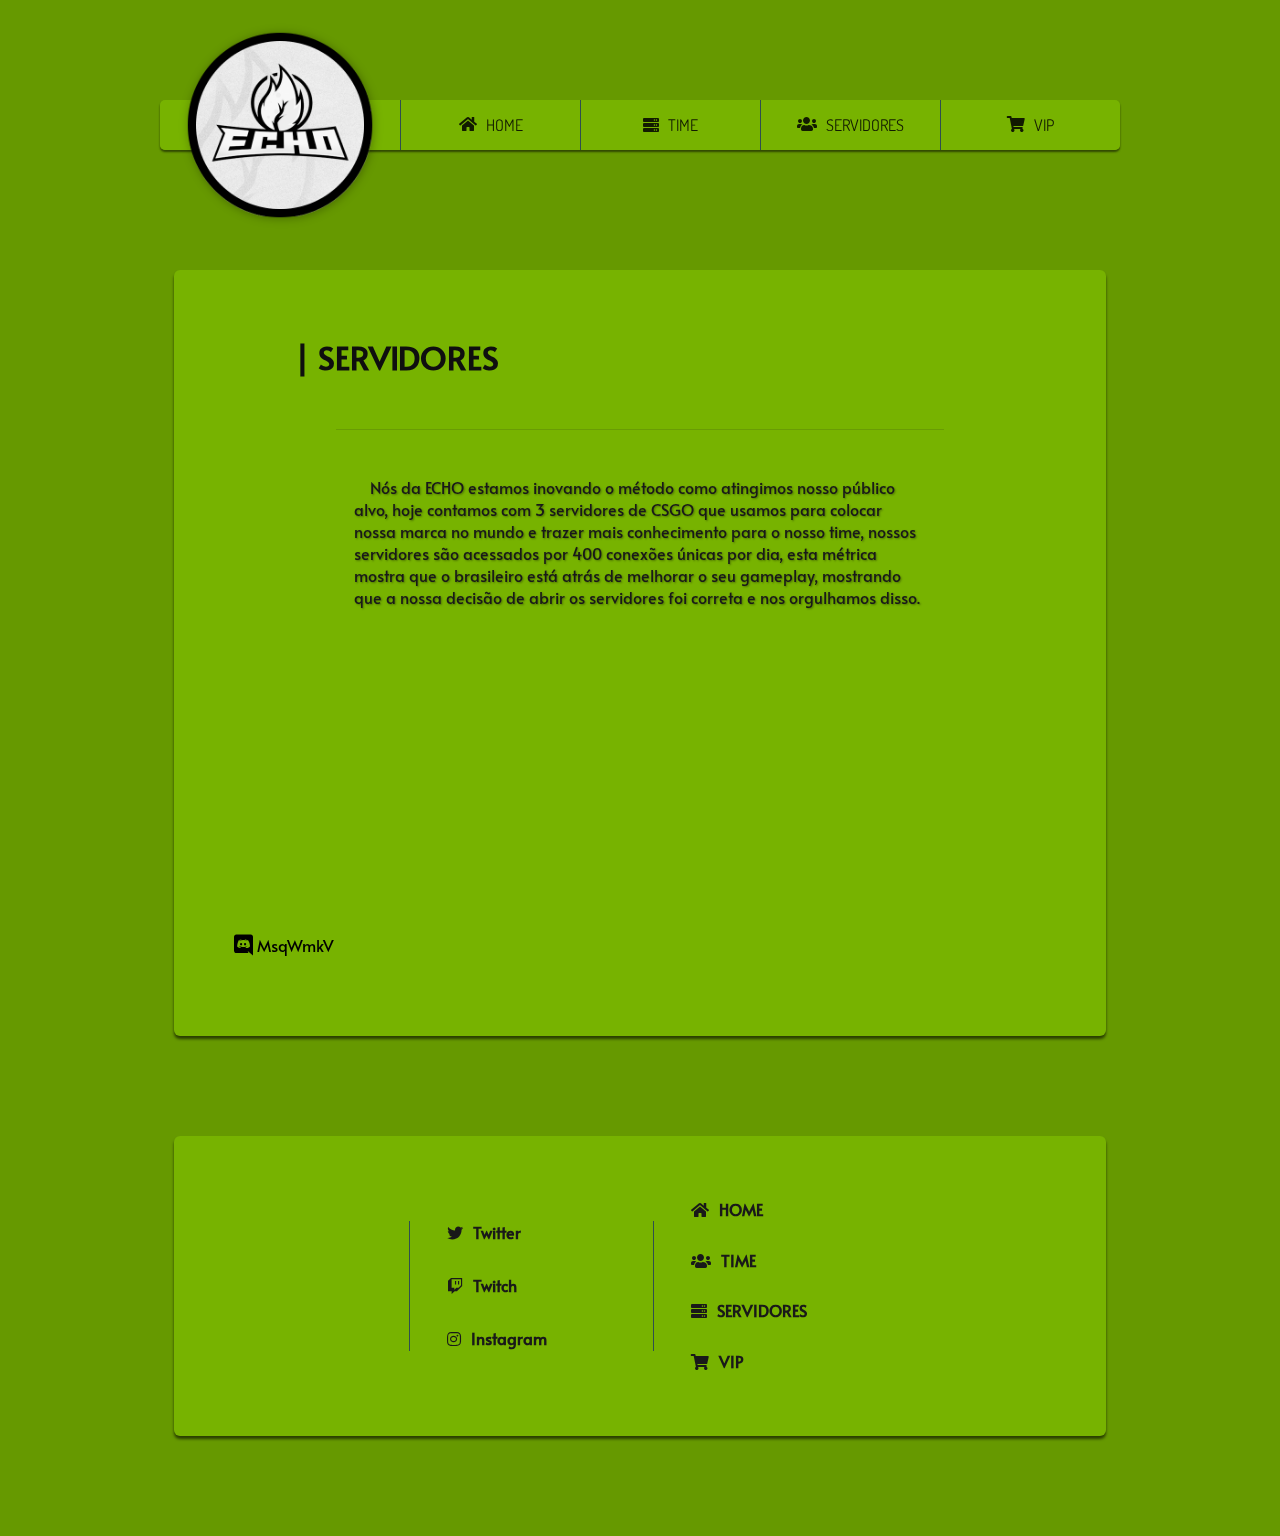
==== servidores.html @ ba77346d "fix: Título páginas" ====
<!DOCTYPE html>
<html lang="pt-br">
<head>

	<title>ECHO eSports - SERVIDORES</title>
	<meta charset="utf-8">
	<link href="css/all.css" rel="stylesheet">
	<link href="css/fontawesome.css" rel="stylesheet">
	<link href="css/brands.css" rel="stylesheet">
	<link href="css/solid.css" rel="stylesheet">
	<link rel="preconnect" href="https://fonts.gstatic.com">
	<link href="https://fonts.googleapis.com/css2?family=Alata&family=Dosis:wght@700&family=Iceland&family=Jockey+One&family=MuseoModerno:wght@300;400&display=swap" rel="stylesheet">
	<link rel="stylesheet" href="css/estilo.css">
	<link rel="icon" href="imagens/favicon64.png" sizes="64x64">
	<script src="js/jquery-3.6.0.min.js"></script>
	<script src="js/temaecho.js"></script>

</head>
<body>
	<div class="container">
		<div class="row menutop">
			<div class="col-3 menu m-cornerleft">
					<img src="LogoBD.png" width="190px" style="margin-top: -95px;margin-left: 50%;overflow: visible;transform: translate(-50%,25px);" class="shadowed">
			</div>
			<div class="col-9 menu m-cornerright">
				<div class="alinhamento col-12" style="float: none;height: 100%;display: inline-block;">
					<table class="col-12 alinhamento altura100pc" style="display: grid;">
						<tr class="col-12 altura50px alinhamento">
							<td class="divisor_menu col-3 glow altura50px alinhamento">
								<a href="#" class="link-menu"><span class="span_menu"><i class="fas fa-home" style="transform: translateY(-1px);"></i>   HOME</span></a>
							</td>
							<td class="divisor_menu col-3 glow altura50px alinhamento">
								<a href="#" class="link-menu"><span class="span_menu"><i class="fas fa-server" style="transform: translateY(-0.5px);"></i>   TIME</span></a>
							</td>
							<td class="divisor_menu col-3 glow altura50px alinhamento">
								<a href="#" class="link-menu"><span class="span_menu"><i class="fas fa-users" style="transform: translateY(-1px)"></i>   SERVIDORES</span></a>
							</td>
							<td class="divisor_menu col-3 glow2 altura50px alinhamento" id="ultimo-botao-menu">
								<a href="#" class="link-menu"><span class="span_menu"><i class="fas fa-shopping-cart" style="transform: translateY(-1px)"></i>   VIP</span></a>
							</td>
						</tr>
					</table>
				</div>
			</div>
		</div>

		<!-- 🔽CORPO🔽 -->

		<div class="row content">
			<div class="conteudo-corpo">

				<div class="titulo"><h1><img src="imagens/logobackground.svg" alt="" draggable="false" (dragstart)="false;">&nbsp;|&nbsp;SERVIDORES</h1></div>



				<p>Nós da ECHO estamos inovando o método como atingimos nosso público alvo, hoje contamos com 3 servidores de CSGO que usamos para colocar nossa marca no mundo e trazer mais conhecimento para o nosso time, nossos servidores são acessados por 400 conexões únicas por dia, esta métrica mostra que o brasileiro está atrás de melhorar o seu gameplay, mostrando que a nossa decisão de abrir os servidores foi correta e nos orgulhamos disso.</p>

				<div class="divisor-apr-lista"></div>

				<!-- 🔽 INICIO LISTA DE SERVIDORES 🔽 -->

				<div class="lista-servers">
					<script
						type="application/javascript">window.addEventListener('message', function (e) { if (e.data.uid && e.data.type === 'sizeUpdate') { var i = document.querySelector('iframe[name="' + e.data.uid + '"]'); i.style.width = e.data.payload.width; i.style.height = e.data.payload.height; } });</script>
					<iframe class="iframe-serv"
						src="https://cdn.battlemetrics.com/b/standardVertical/7683002.html?foreground=%23144949&linkColor=%2313462c&lines=%031e11&background=%23669900&chart=players%3A24H&chartColor=%23144949&showPlayers=&maxPlayersHeight=400"
						frameborder=0 style="border:0" name="zfmca"></iframe>

					<script
						type="application/javascript">window.addEventListener('message', function (e) { if (e.data.uid && e.data.type === 'sizeUpdate') { var i = document.querySelector('iframe[name="' + e.data.uid + '"]'); i.style.width = e.data.payload.width; i.style.height = e.data.payload.height; } });</script>
					<iframe class="iframe-serv"
						src="https://cdn.battlemetrics.com/b/standardVertical/10586586.html?foreground=%23144949&linkColor=%2313462c&lines=%031e11&background=%23669900&chart=players%3A24H&chartColor=%23144949&showPlayers=&maxPlayersHeight=400"
						frameborder=0 style="border:0" name="spbfr"></iframe>

					<script
						type="application/javascript">window.addEventListener('message', function (e) { if (e.data.uid && e.data.type === 'sizeUpdate') { var i = document.querySelector('iframe[name="' + e.data.uid + '"]'); i.style.width = e.data.payload.width; i.style.height = e.data.payload.height; } });</script>
					<iframe class="iframe-serv"
						src="https://cdn.battlemetrics.com/b/standardVertical/9498267.html?foreground=%23144949&linkColor=%2313462c&lines=%031e11&background=%23669900&chart=players%3A24H&chartColor=%23144949&showPlayers=&maxPlayersHeight=400"
						frameborder=0 style="border:0" name="vivbc"></iframe>
				</div>
				<div class="discord-server"><i class="fab fa-discord fa-lg"></i>
					<span class="discord-span">MsqWmkV</span>
				</div>

			</div>
		</div>

		<div class="push"></div>

	</div>
	<!-- 🔽 FOOTER START 🔽 -->

	<footer class="foot_footer">

		<div class="foot_div">			<!-- 🔽 FOOTER CONTENT BOX 🔽 -->

			<div class="conteudo_ft" style="width: 220px;"><img src="imagens/logobackground.svg" alt="" class="imagem_footer"></div>

			<div class="divider_ft" id="divider1"></div>

			<div class="conteudo_ft">
				<ul style="height: 65%;">
					<li><a class="twitter" href="#"><i class="fab fa-twitter"></i>Twitter</a></li>
					<li><a class="twitch" href="#"><i class="fab fa-twitch"></i>Twitch</a></li>
					<li><a class="instagram" href="#"><i class="fab fa-instagram"></i>Instagram</a></li>
				</ul>
			</div>

			<div class="divider_ft" id="divider2"></div>

			<div class="conteudo_ft">
				<ul id="hover-footer-color" style="height: 80%;">
					<li><a href="#"><i class="fas fa-home"></i>HOME</a></li>
					<li><a href="#"><i class="fas fa-users"></i>TIME</a></li>
					<li><a href="#"><i class="fas fa-server"></i>SERVIDORES</a></li>
					<li><a href="#"><i class="fas fa-shopping-cart"></i>VIP</a></li>
				</ul>
			</div>

			<div id="ecodiagnosticadiv"> <!-- PATROCINIO -->
				<a href="https://ecodiagnostica.com.br/" target="_blank"><img src="imagens/logoeco.png" alt="" id="ecodiagnostica" class="imagem_footer"></a>
			</div>
		</div>
	</footer>
	<!-- 🔽 FOOTER END 🔽 -->

</body>
</html>
---- css/brands.css ----
/*!
 * Font Awesome Free 5.15.2 by @fontawesome - https://fontawesome.com
 * License - https://fontawesome.com/license/free (Icons: CC BY 4.0, Fonts: SIL OFL 1.1, Code: MIT License)
 */
@font-face {
  font-family: 'Font Awesome 5 Brands';
  font-style: normal;
  font-weight: 400;
  font-display: block;
  src: url("../webfonts/fa-brands-400.eot");
  src: url("../webfonts/fa-brands-400.eot?#iefix") format("embedded-opentype"), url("../webfonts/fa-brands-400.woff2") format("woff2"), url("../webfonts/fa-brands-400.woff") format("woff"), url("../webfonts/fa-brands-400.ttf") format("truetype"), url("../webfonts/fa-brands-400.svg#fontawesome") format("svg"); }

.fab {
  font-family: 'Font Awesome 5 Brands';
  font-weight: 400; }
---- css/solid.css ----
/*!
 * Font Awesome Free 5.15.2 by @fontawesome - https://fontawesome.com
 * License - https://fontawesome.com/license/free (Icons: CC BY 4.0, Fonts: SIL OFL 1.1, Code: MIT License)
 */
@font-face {
  font-family: 'Font Awesome 5 Free';
  font-style: normal;
  font-weight: 900;
  font-display: block;
  src: url("../webfonts/fa-solid-900.eot");
  src: url("../webfonts/fa-solid-900.eot?#iefix") format("embedded-opentype"), url("../webfonts/fa-solid-900.woff2") format("woff2"), url("../webfonts/fa-solid-900.woff") format("woff"), url("../webfonts/fa-solid-900.ttf") format("truetype"), url("../webfonts/fa-solid-900.svg#fontawesome") format("svg"); }

.fa,
.fas {
  font-family: 'Font Awesome 5 Free';
  font-weight: 900; }
---- css/estilo.css ----
/* *️⃣ ESTLILIZAÇÃO RESET GERAL *️⃣ */
body{
	background-color:#669900;
}
html, body{
	scrollbar-color: rgba(126, 252, 0, 0.22) rgba(47, 79, 79, 0.15);
	scrollbar-width: thin;
	height: 95%;
	margin: 0;
}
div{
	padding: 0px;
	margin: 0px;
}
* {
  box-sizing: border-box;
}
.row::after {
	content: "";
	clear: both;
	display: table;
  }
a{
	text-decoration: none;
	color: #294444;
}
/*//////////////////////////*/


/* *️⃣ ESTILIZAÇÃO SCROLLBAR PARA CHROME(BLINK) *️⃣ */
 /* width */
 ::-webkit-scrollbar {
	position: fixed;
	scroll-behavior: smooth;
	width: 12px;
}
/* Track */
::-webkit-scrollbar-track {
	border-radius: 9999px;
}
::-webkit-scrollbar-track:hover {
	border-radius: 9999px;
	background-color: darkslategrey;
}
/* Handle */
::-webkit-scrollbar-thumb {
	background-color: rgba(126, 252, 0, 0.22);
	border: 1px solid rgba(0,0,0,0.1);
	border-radius: 9999px;
}
::-webkit-scrollbar-thumb:hover{
	background-color: rgba(126, 252, 0, 0.40);
}
/*//////////////////////////*/


/* *️⃣ ESTLILIZAÇÃO QUANDO SELECIONAR TEXTO, ETC *️⃣ */
*::selection{
	color: yellowgreen;
	background-color: rgba(47, 79, 79, 1);
}
/*//////////////////////////*/


a, a:active, a:focus, a:visited{ outline: none;}
/* font-family: 'Alata', sans-serif;
font-family: 'Dosis', sans-serif;
font-family: 'Iceland', cursive;
font-family: 'Jockey One', sans-serif;
font-family: 'MuseoModerno', cursive; */

.shadowed {
	/*width: 180px;*/
	-webkit-filter: drop-shadow(1px 1px 5px rgba(0,0,0,0.3));
	filter: drop-shadow(1px 1px 5px rgba(0,0,0,0.3));
}
.container{
	margin-left: 12.5%;
	margin-right: 12.5%;
	min-height: 100%;
	margin-bottom: -400px;
}
.col-0 {width: 0%;}
.col-1 {width: 8.33%;}
.col-2 {width: 16.66%;}
.col-3 {width: 25%;}
.col-4 {width: 33.33%;}
.col-5 {width: 41.66%;}
.col-6 {width: 50%;}
.col-7 {width: 58.33%;}
.col-8 {width: 66.66%;}
.col-9 {width: 75%;}
.col-10 {width: 83.33%;}
.col-11 {width: 91.66%;}
.col-12 {width: 100%;}

[class*="col-"] {
  float: left;
  /* padding: 0px; */
  /*border: 1px solid red;*/
}
.menutop{
	margin-top: 100px;
	/* top:100px; */
	position:relative;
	margin-bottom: 120px;
}
.shadowmenu{
	box-shadow: 0px 2px 3px rgba(0,0,0,0.3);
}
.m-cornerleft{
	border-top-left-radius: 5px;
	border-bottom-left-radius: 5px;
}
.m-cornerright{
	border-top-right-radius: 5px;
	border-bottom-right-radius: 5px;
}
.menu{
	background-color: #77b300;
	height: 50px;
	top: 100px;
	font-family: 'Dosis', sans-serif;
}
.menu:after{
  content: "";
  position: absolute;
  top: 0;
  right: 0;
  bottom: 0;
  left: 0;
  height: 50px;
  box-shadow: 0px 2px 2px rgba(0,0,0,0.3);
  z-index: -2;
  border-radius: 5px;
  }
.divisor_menu{
	border-left: 1px solid darkslategray;
	position: relative;
}
td.glow{
	transition: all 25ms linear;
	position: relative;
	z-index: 2;
	color: rgba(0, 0, 0, 0.85);
}
td.glow:hover{
	text-shadow: 1px 1px 2px rgba(0,0,0,0.35);
	color: rgba(47, 79, 79, 1);
}
td.glow:after{
	content: "";
	top: 0;
	bottom: 0;
	left: 0;
	right: 0;
	transition: all 50ms ease-in-out;
	border-bottom: 30px solid transparent;
	position: absolute;
	z-index: -1;
	/* box-shadow: 0px 50px 0px 0px transparent inset; */
}
td.glow:hover:after{
	border-bottom: 44px solid #EBF2FA;
	/* box-shadow: 0px 7px 0px 0px #89c400 inset; */
}
td.glow2{
	transition: all 25ms linear;
	position: relative;
	z-index: 2;
	color: rgba(0, 0, 0, 0.85);
}
td.glow2:hover{
	/* color: rgb(50, 50, 50); */
	text-shadow: 1px 1px 2px rgba(0,0,0,0.35);
	color: rgba(47, 79, 79, 1);
}
td.glow2:hover:after{
	/* background-color: ghostwhite; */
	/* border-bottom: 42px solidr gb(137, 196, 0); */
	border-bottom: 44px solid #EBF2FA;
	border-radius: 0px 5px 5px 0px;
}
td.glow2:after{
	position: absolute;
	z-index: -1;
	content: "";
	top: 0;
	bottom: 0;
	left: 0;
	right: 0;
	background-color: transparent;
	border-bottom: 30px solid transparent;
	border-radius: 0px 5px 5px 0px;
	transition: all 50ms ease-in-out;
}
.altura50px{
	height: 50px;
}
.altura100pc{
	height: 100%;
}
.alinhamento{
	text-align: center;
	vertical-align: middle;
	align-content: stretch;
	align-items: stretch;
}
.span_menu{
	position: relative;
	transform:translateY(50%);
	display: inline-table;
	white-space: pre-wrap;
	color: inherit;
}
/* .span_menu:hover{
	color:whitesmoke;

} */

.link-menu{
	display: block;
	text-decoration: none;
	top: 0;
	left: 0;
	margin: auto;
	height: 100%;
	color: inherit;
}

.content{
	position: relative;
	width: 97%;
	background-color: #77b300;
	/* top: 210px; */
	margin: auto;
	margin-bottom: 100px;
	border-radius: 6px;
	box-shadow: 0px 3px 3px rgba(0,0,0,0.6);
	-moz-user-select: all;
	-khtml-user-select: all;
	-webkit-user-select: all;
	-ms-user-select: all;
	user-select: all;
}
.content:before{
	z-index: 0;
	content: "";
	top: 0;
	bottom: 0;
	left: 0;
	right: 0;
	/* padding-right: 40%; */
	/* margin-top: -25%; */
	/* width: 100%; */
	/* height: 100%; */
	position: absolute;
	background-image: url("../imagens/logobackground.svg");
	background-attachment: local;
	background-size: cover;
	background-position-x: center;
	opacity: 3.75%;
	mix-blend-mode: multiply;
	background-repeat: no-repeat;
	/* background-blend-mode: multiply; */
	border-radius: 6px;
	overflow: hidden;
}
.push{
	height: 400px;
}
.foot_footer{
	display: block;
	position: relative;
	margin-left: 12.5%;
	margin-right: 12.5%;
	height: 300px;
	/* background-color: #77b300; */
}

.foot_div{
	position: relative;
	margin: auto;
	background-color: #77b300;
	width: 97%;
	height: 100%;
	border-radius: 6px;
	box-shadow: 0px 3px 3px rgba(0,0,0,0.6);
	padding: 20px 50px 20px 50px;
	display: flex;
	justify-content: space-between;
}
.foot_div a{
	font-family: 'Alata', sans-serif;
	font-weight: 600;
	/* font-family: 'Dosis', sans-serif; */
	/* font-family: 'Iceland', cursive; */
	/* font-family: 'Jockey One', sans-serif; */
	/* font-family: 'MuseoModerno', cursive; */
}
.imagem_footer{
	max-height: 200px;
	opacity: 85%;
}

.divider_ft{
	border-left: 1px solid darkslategray;
	margin: 65px;
}
#divider1{
	margin-left: 3%;
	margin-right: 2%;
}
#divider2{
	margin-left: 8%;
	margin-right: 2%;
}

.conteudo_ft{
	min-width: 160px;
	width: 160px;
	height: 100%;
	display: flex;
	align-items: center;
	justify-content: center;
}
.conteudo_ft ul,li{
	width: 100%;
	display: flex;
	list-style: none;
	padding: 0;
	margin: 0;
}
.conteudo_ft ul{
	position: relative;
	height: 85%;
	flex-flow: column wrap;
	justify-content: space-evenly;
}
.conteudo_ft li{
	flex-flow: row wrap;
	align-items: center;

}
.conteudo_ft a{
	text-decoration: none;
	color: rgb(25, 25, 25);
	margin: 2px 0px 2px 0px;
	padding: 8px 1.25em 10px 1.25em;
	padding-bottom: 10px;
	box-shadow: 1px 1px 2px rgba(0,0,0,0);
	transition: 0.20s cubic-bezier(.7,0,.3,1);
}
.twitter:hover{
	color: steelblue;
}
.twitch:hover{
	color: darkorchid;
}
.instagram:hover{
	color: #f56040 ;
}
.conteudo_ft a:hover{
	box-shadow: 1px 1px 2px rgba(0,0,0,0.6);
	border-radius: 100vh;
	background-color: whitesmoke;
}
.conteudo_ft i{
	padding-right: 10px;
	padding-top: 4px;
}
#ecodiagnosticadiv{
		margin-left: 50px;
		margin-right: 50px;
		width: 30%;
		height: 100%;
		display: flex;
		align-items: center;
		justify-content: center;
		overflow: auto;
}
#ecodiagnostica{
	opacity: 100%;
	/* max-width: 100%; */
	width: 100%;
	-webkit-filter: drop-shadow(0px 1px 3px rgba(0,0,0,0.3));
	filter: drop-shadow(1px 1px 0px rgba(0,0,0,0.6));
	transition: 0.25s cubic-bezier(.7,0,.3,1);
	filter: brightness(1) drop-shadow(0px 1px 3px rgba(0,0,0,0.3));
}
#ecodiagnosticadiv > a{
	width: 70%;
}
#ecodiagnostica:hover{
	filter: brightness(0.9) drop-shadow(0px 1px 0px rgba(0,0,0,0.4));
	opacity: 80%;
}

.conteudo-corpo{
	display: flex;
	flex-flow: column nowrap;
	padding: 65px 60px 80px 60px;
	font-family: 'Alata', sans-serif;
	-moz-user-select: text;
	-khtml-user-select: text;
	-webkit-user-select: text;
	-ms-user-select: text;
	user-select: text;
	position: relative;
}
.conteudo-corpo p{
	text-indent: 1em;
	padding: 2px 120px 2px 120px;
	color: rgb(25, 25, 25);
	text-shadow: 1px 1px 2px rgba(0,0,0,.35);
}
.titulo{
	align-self: center;
	justify-self: center;
	width: 75%;
	border-bottom: 1px solid rgba(30,30,30,0.15);
}
.titulo h1{
	padding: 0;
	padding-left: 0;
	margin: 0;
	margin-left: -8%;
	padding-bottom: 50px;
	color: rgb(15, 15, 15);
}
.titulo h1 img{
	height: 1.75em;
	vertical-align: middle;
	padding-bottom: 10px;
	user-select: none;
	-moz-user-select: none;
	-webkit-user-drag: none;
	-webkit-user-select: none;
	-ms-user-select: none;
	pointer-events: none;

}
.titulo	+ p{
	padding-top: 30px;
}

#logolineup{
	filter: saturate(1.2) contrast(1.1);
	opacity: 92%;
	border: 1px solid rgba(240, 248, 255, 0.5);
	position: relative;
	width: 81%;
	margin: 30px auto 50px auto;
	display: flex;
	align-self: center;
	border-radius: 1px;
}

#hover-footer-color>li>a:hover{
	color: rgba(47, 79, 79, 1);
	text-shadow: 0px 0px 1px rgba(105, 105, 105, 0.4);
}

.header-time{
	--PlayerTransTime: 500ms;
	transition: all var(--PlayerTransTime);
	margin-top: 50px;
	position: relative;
	bottom: 0;
	display: flex;
	flex-direction: row;
	align-items: flex-end;
	align-self: center;
	justify-content: center;
	width: 80%;
	height: 420px;
	overflow: hidden;
}
.header-time a,p,img{
	-webkit-transition: all var(--PlayerTransTime);
	transition: all var(--PlayerTransTime);
}

.header-time-a{
	margin-left: -30px;  /* MARGEM DE TRANSPOSICAO DAS IMAGENS */
	position: relative;
}
.marginleft-0px{
	margin-left: 0px;
}
.player-name{
	padding: 0 0 30px 0 !important;
	margin-top: 30px !important;
	position: relative;
	top: 0px;
	text-align: center;
	transition: all var(--PlayerTransTime);
	text-indent: 0px !important;
	--Font-size-playername: 1.75em;
	font-size: var(--Font-size-playername);
	-webkit-text-stroke: 0px transparent;
}
.header-time-a:hover .player-name {
	transition: all var(--PlayerTransTime);
	font-size: calc(var(--Font-size-playername) + 0.15em);
	color: rgb(20, 73, 73);
	text-shadow: 1px 1px 1px turquoise, 0px 0px 10px rgba(0,0,0,0.6);
	-webkit-font-smoothing: subpixel-antialiased;
	font-smooth: subpixel-antialiased;
}
.header-time-a:hover img {
	transition: all var(--PlayerTransTime) !important;
	top: 0px;
}
.header-time-a:hover {
	z-index: 4 !important;
}
.header-time-a img{
	transition: all var(--PlayerTransTime);
	position: relative;
	height: auto;
	max-height: 460px;
	max-width: 100%;
	vertical-align: middle;
	top: 10px;
	left: 0;
}
#kncerato-a{
	z-index: 1;
}
#freq-a{
	z-index: 2;
}
#chay-a{
	z-index: 3;
}
#turnay-a{
	z-index: 2;
}
#gyzer-a{
	z-index: 1;
}
#blv-a{
	z-index: 0;
}

.fotos{
	transition: all var(--PlayerTransTime);
	width: 100%;
}
.borda-players{
	background-color: rgba(50,50,50,0.25);
	display: flex;
	align-self: center;
	border: 5px solid rgba(41, 68, 68, 0.8);
	width: 90%;
	height: 400px;
	border-radius: 10px;
	box-shadow: 0px 2px 5px rgba(0,0,0,0.3);
}
.fadeout img{
	filter: grayscale() brightness(0.8) opacity(0.92);
	transition: all var(--PlayerTransTime);
}
.borda-players .card-player:first-child{
	margin-top: 50px;

}
.card-player{
	height: max-content;
	margin-left: 50px;
	display: flex;

}
.div-foto-player{
	display: flex;
	justify-content: center;
	align-items: center;
	background-color: rgba(47, 79, 79, 0.85);
	border-radius: 9999px;
	width: 12vw;
	height: 12vw;
	border: 5px inset rgba(41, 68, 68, 1);
	overflow: hidden;
}
.foto-player{
	position: relative;
	left: 3px;
	bottom: -10px;
	max-height: calc(300px - (20px * 2));
	max-width: calc(300px - (20px * 2));
	padding: 10px;
	height: 150%;
	/* width: inherit; */
}
.card-labels{
	position: relative;
	font-size: 1.5em;
	margin-left: 50px;
	/* align-self: center; */
	align-content: stretch;
	justify-content: center;
	display: flex;
	flex-flow: column nowrap;
}
.label-span-1{
	position: relative;
	z-index: 3;
	color: rgba(126, 252, 0, 0.7);
	background-color: rgba(41, 68, 68, 1);
	border-radius: 9999px;
	margin: 6px 0px 6px 0px;
	padding: 5px 20px 5px 0px;
	width: max-content;
	box-shadow: 0px 0px 15px rgba(0,0,0,0.4);
	/* padding: 0px 15px 4px 15px; */
}
.card-player *{
	transition: all 300ms ease;
}
.label-span-1 > span:first-child {
	color: rgb(20, 73, 73);
	text-shadow: 0px 1px 2px rgba(0,0,0,0.5);
	/* border: 2px solid rgba(255, 255, 255, 1); */
	background-color: mintcream;
	border-radius: 9999px;
	width: min-content;
	padding: 5px 18px 5px 18px;
	margin-right: 10px;
}
.label-span-1 a{
	position: relative;
	color: rgba(41, 68, 68, 1);
	padding-right: 7px;
	padding-left: 7px;
	/* margin-left: 6px;
	margin-right: 6px; */
}
.label-span-1 i{
	z-index: 1;
	position: relative;
	top: -3px;
}
.label-span-1 a i:after{
	transition: all 75ms linear;
	z-index: -1;
	position: absolute;
	content: "";
	bottom: 0;
	right: 0;
	left: 0;
	top: 0;
	margin: -5px;
	border-radius: 9999px;
	background-color: #66930d;
}
.label-span-1 a:hover i:after{
	margin: -7px;
}
.label-span-1 a:hover{
	color: rgb(3, 33, 5);
}
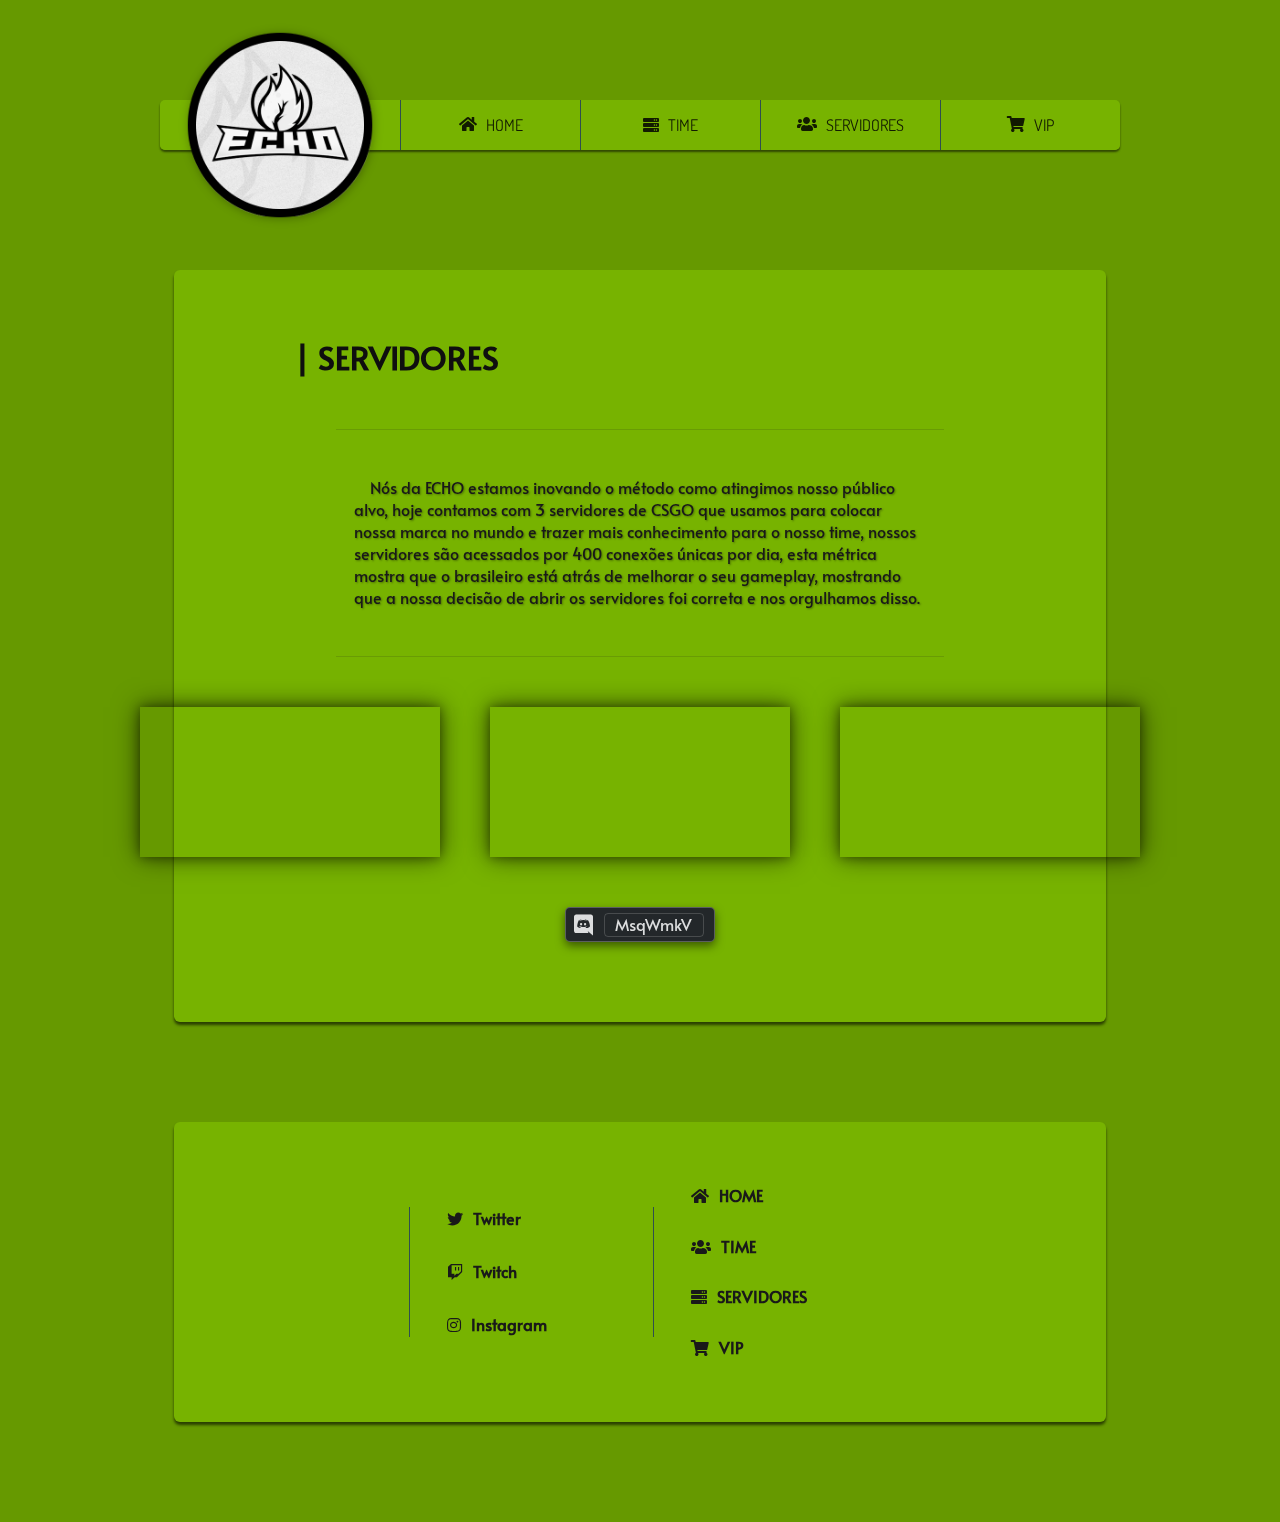
==== commit dcc9cd8f: "fix: Tgt blank links exts. + acessibilidade pelo tab" ====
--- a/servidores.html
+++ b/servidores.html
@@ -12,6 +12,10 @@
 	<link href="https://fonts.googleapis.com/css2?family=Alata&family=Dosis:wght@700&family=Iceland&family=Jockey+One&family=MuseoModerno:wght@300;400&display=swap" rel="stylesheet">
 	<link rel="stylesheet" href="css/estilo.css">
 	<link rel="icon" href="imagens/favicon64.png" sizes="64x64">
+	<link rel="canonical" href="/index.html" />
+	<meta name="description" content="Site da organização ECHO eSports, a ECHO conta com uma lineup de CS:GO e servidores do mesmo voltado para o treino individual" />
+	<meta name="google" content="nopagereadaloud"/>
+	<meta http-equiv="Content-Type" content="text/html; charset=utf-8" />
 	<script src="js/jquery-3.6.0.min.js"></script>
 	<script src="js/temaecho.js"></script>
 
@@ -27,16 +31,16 @@
 					<table class="col-12 alinhamento altura100pc" style="display: grid;">
 						<tr class="col-12 altura50px alinhamento">
 							<td class="divisor_menu col-3 glow altura50px alinhamento">
-								<a href="#" class="link-menu"><span class="span_menu"><i class="fas fa-home" style="transform: translateY(-1px);"></i>   HOME</span></a>
+								<a href="/index.html" class="link-menu"><span class="span_menu"><i class="fas fa-home" style="transform: translateY(-1px);"></i>   HOME</span></a>
 							</td>
 							<td class="divisor_menu col-3 glow altura50px alinhamento">
-								<a href="#" class="link-menu"><span class="span_menu"><i class="fas fa-server" style="transform: translateY(-0.5px);"></i>   TIME</span></a>
+								<a href="/time.html" class="link-menu"><span class="span_menu"><i class="fas fa-server" style="transform: translateY(-0.5px);"></i>   TIME</span></a>
 							</td>
 							<td class="divisor_menu col-3 glow altura50px alinhamento">
-								<a href="#" class="link-menu"><span class="span_menu"><i class="fas fa-users" style="transform: translateY(-1px)"></i>   SERVIDORES</span></a>
+								<a href="/servidores.html" class="link-menu"><span class="span_menu"><i class="fas fa-users" style="transform: translateY(-1px)"></i>   SERVIDORES</span></a>
 							</td>
 							<td class="divisor_menu col-3 glow2 altura50px alinhamento" id="ultimo-botao-menu">
-								<a href="#" class="link-menu"><span class="span_menu"><i class="fas fa-shopping-cart" style="transform: translateY(-1px)"></i>   VIP</span></a>
+								<a href="/vip.html" class="link-menu"><span class="span_menu"><i class="fas fa-shopping-cart" style="transform: translateY(-1px)"></i>   VIP</span></a>
 							</td>
 						</tr>
 					</table>
@@ -100,9 +104,9 @@
 
 			<div class="conteudo_ft">
 				<ul style="height: 65%;">
-					<li><a class="twitter" href="#"><i class="fab fa-twitter"></i>Twitter</a></li>
-					<li><a class="twitch" href="#"><i class="fab fa-twitch"></i>Twitch</a></li>
-					<li><a class="instagram" href="#"><i class="fab fa-instagram"></i>Instagram</a></li>
+					<li><a class="twitter" href="https://twitter.com/echoteamgg" target="_blank"><i class="fab fa-twitter"></i>Twitter</a></li>
+					<li><a class="twitch" href="https://www.twitch.tv/echoteamgg/" target="_blank"><i class="fab fa-twitch"></i>Twitch</a></li>
+					<li><a class="instagram" href="https://www.instagram.com/echoteamgg/" target="_blank"><i class="fab fa-instagram"></i>Instagram</a></li>
 				</ul>
 			</div>
 
@@ -110,10 +114,10 @@
 
 			<div class="conteudo_ft">
 				<ul id="hover-footer-color" style="height: 80%;">
-					<li><a href="#"><i class="fas fa-home"></i>HOME</a></li>
-					<li><a href="#"><i class="fas fa-users"></i>TIME</a></li>
-					<li><a href="#"><i class="fas fa-server"></i>SERVIDORES</a></li>
-					<li><a href="#"><i class="fas fa-shopping-cart"></i>VIP</a></li>
+					<li><a href="/index.html"><i class="fas fa-home"></i>HOME</a></li>
+					<li><a href="/time.html"><i class="fas fa-users"></i>TIME</a></li>
+					<li><a href="/servidores.html"><i class="fas fa-server"></i>SERVIDORES</a></li>
+					<li><a href="/vip.html"><i class="fas fa-shopping-cart"></i>VIP</a></li>
 				</ul>
 			</div>
 
--- a/css/estilo.css
+++ b/css/estilo.css
@@ -5,7 +5,7 @@
 	background-color:#669900;
 }
 html, body{
-	scrollbar-color: rgba(126, 252, 0, 0.22) rgba(47, 79, 79, 0.15);
+	scrollbar-color: rgba(126, 252, 0, 0.4) rgba(47, 79, 79, 0.15);
 	scrollbar-width: thin;
 	height: 95%;
 	margin: 0;
@@ -65,6 +65,12 @@
 
 
 a, a:active, a:focus, a:visited{ outline: none;}
+
+:focus-visible{
+	outline: 4px solid rgba(126, 252, 0, 0.4) !important;
+	outline-offset: 3px !important;
+}
+
 /* font-family: 'Alata', sans-serif;
 font-family: 'Dosis', sans-serif;
 font-family: 'Iceland', cursive;
@@ -148,7 +154,7 @@
 }
 td.glow:hover{
 	text-shadow: 1px 1px 2px rgba(0,0,0,0.35);
-	color: rgba(47, 79, 79, 1);
+	color: rgb(20, 73, 73);
 }
 td.glow:after{
 	content: "";
@@ -175,7 +181,7 @@
 td.glow2:hover{
 	/* color: rgb(50, 50, 50); */
 	text-shadow: 1px 1px 2px rgba(0,0,0,0.35);
-	color: rgba(47, 79, 79, 1);
+	color: rgb(20, 73, 73);
 }
 td.glow2:hover:after{
 	/* background-color: ghostwhite; */
@@ -446,6 +452,14 @@
 	padding-top: 30px;
 }
 
+.divisor-apr-lista{
+	display: flex;
+	align-self: center;
+	margin-top: 30px;
+	width: 75%;
+	border-bottom: 1px solid rgba(30,30,30,0.15);
+}
+
 #logolineup{
 	filter: saturate(1.2) contrast(1.1);
 	opacity: 92%;
@@ -459,7 +473,7 @@
 }
 
 #hover-footer-color>li>a:hover{
-	color: rgba(47, 79, 79, 1);
+	color: rgb(20, 73, 73);
 	text-shadow: 0px 0px 1px rgba(105, 105, 105, 0.4);
 }
 
@@ -551,46 +565,57 @@
 	width: 100%;
 }
 .borda-players{
-	background-color: rgba(50,50,50,0.25);
-	display: flex;
-	align-self: center;
-	border: 5px solid rgba(41, 68, 68, 0.8);
+	/* background-color: rgba(50,50,50,0.25); */
+	display: flex;
+	flex-flow: column nowrap;
+	align-self: center;
+	border-top: 2px solid rgba(41, 68, 68, 0.8);
 	width: 90%;
-	height: 400px;
-	border-radius: 10px;
-	box-shadow: 0px 2px 5px rgba(0,0,0,0.3);
+	height: max-content;
+	/* border-radius: 10px; */
+	/* box-shadow: 0px 0px 10px rgba(0,0,0,0.6); */
 }
 .fadeout img{
 	filter: grayscale() brightness(0.8) opacity(0.92);
 	transition: all var(--PlayerTransTime);
 }
 .borda-players .card-player:first-child{
-	margin-top: 50px;
+	margin-top: 100px;
+
+}
+.borda-players .card-player:last-child{
+	margin-bottom: 0px;
 
 }
 .card-player{
 	height: max-content;
-	margin-left: 50px;
-	display: flex;
+	/* margin-left: 50px; */
+	display: flex;
+	justify-content: flex-start;
+	margin-bottom: 75px;
+	margin-left: 4%;
 
 }
 .div-foto-player{
 	display: flex;
 	justify-content: center;
 	align-items: center;
-	background-color: rgba(47, 79, 79, 0.85);
+	/* background-color: rgba(47, 79, 79, 0.85); */
+	background: rgb(51,83,48);
+	background: linear-gradient(180deg, rgba(51,83,48,1) 0%, rgba(41,68,64,1) 100%);
 	border-radius: 9999px;
-	width: 12vw;
-	height: 12vw;
-	border: 5px inset rgba(41, 68, 68, 1);
+	width: 300px;
+	height: 300px;
+	border: 4px solid rgba(41, 68, 68, 1);
 	overflow: hidden;
+	/* margin-left: 8%; */
 }
 .foto-player{
 	position: relative;
 	left: 3px;
 	bottom: -10px;
-	max-height: calc(300px - (20px * 2));
-	max-width: calc(300px - (20px * 2));
+	max-height: calc(340px - (20px * 2));
+	max-width: calc(340px - (20px * 2));
 	padding: 10px;
 	height: 150%;
 	/* width: inherit; */
@@ -598,7 +623,7 @@
 .card-labels{
 	position: relative;
 	font-size: 1.5em;
-	margin-left: 50px;
+	margin-left: 8%;
 	/* align-self: center; */
 	align-content: stretch;
 	justify-content: center;
@@ -618,7 +643,7 @@
 	/* padding: 0px 15px 4px 15px; */
 }
 .card-player *{
-	transition: all 300ms ease;
+	transition: all 300ms ease-in;
 }
 .label-span-1 > span:first-child {
 	color: rgb(20, 73, 73);
@@ -631,34 +656,122 @@
 	margin-right: 10px;
 }
 .label-span-1 a{
+	display: inline-flex;
+	align-items: center;
+	justify-items: center;
+	align-content: center;
+	justify-content: center;
+	vertical-align: middle;
 	position: relative;
 	color: rgba(41, 68, 68, 1);
-	padding-right: 7px;
-	padding-left: 7px;
-	/* margin-left: 6px;
-	margin-right: 6px; */
+	height: 18px;
+	width: 18px;
+	margin-left: 6px;
+	margin-right: 6px;
+}
+.label-span-1 a:after{
+	transition: all 100ms ease-in;
+	position: absolute;
+	content: "";
+	top: 0;
+	right: 0;
+	bottom: 0;
+	left: 0;
+	margin: -6px;
+	border-radius: 9999px;
+	background-color: #77b300;
+}
+.label-span-1 a:hover{
+	color: rgb(3, 33, 5);
+}
+.label-span-1 a:hover:after{
+	margin: -8px;
+	color: rgb(3, 33, 5);
 }
 .label-span-1 i{
 	z-index: 1;
 	position: relative;
-	top: -3px;
-}
-.label-span-1 a i:after{
-	transition: all 75ms linear;
-	z-index: -1;
-	position: absolute;
-	content: "";
-	bottom: 0;
-	right: 0;
-	left: 0;
-	top: 0;
-	margin: -5px;
-	border-radius: 9999px;
-	background-color: #66930d;
-}
-.label-span-1 a:hover i:after{
-	margin: -7px;
-}
-.label-span-1 a:hover{
-	color: rgb(3, 33, 5);
-}+	/* top: -3px; */
+}
+
+.last-social-label{
+	display: flex;
+	padding: 0;
+	padding-right: 20px;
+}
+.lista-servers{
+	display: flex;
+	flex-flow: row nowrap;
+	/* align-content: center; */
+	justify-content: center;
+	margin: 50px 0px 0px 0px;
+}
+.iframe-serv{
+	margin-left: 25px;
+	margin-right: 25px;
+	box-shadow: 0px 0px 10px rgba(0, 0, 0, 0.4), 0px 0px 25px rgba(0, 0, 0, 0.6);
+}
+:root{
+	--CorDiscordFaded: #dcddde;
+	--CorDiscordHover: #7289da;
+}
+.discord-server{
+	position: relative;
+	margin-top: 50px;
+	display: flex;
+	align-self: center;
+	width: 150px;
+	height: 35px;
+	background-color: #23272a;
+	border-radius: 5px;
+	user-select: all;
+	border: 1px solid rgba(220, 221, 222, 0.3);
+	box-shadow: 0px 4px 10px rgba(0, 0, 0, 0.5);
+}
+.discord-server i{
+	margin-left: 8px;
+	/* margin-right: 8px; */
+	align-self: center;
+	justify-content: center;
+	display: flex;
+	color: var(--CorDiscordFaded);
+	transition: color 100ms ease;
+}
+.discord-server:hover i{
+	color: var(--CorDiscordHover);
+}
+.discord-server:hover{
+	cursor: grab;
+}
+.discord-server:active{
+	cursor: grabbing;
+}
+.discord-span{
+	display: inline-flex;
+	align-content: center;
+	align-self: center;
+	justify-self: center;
+	justify-content: center;
+	margin-left: auto;
+	margin-right: auto;
+	width: 100px;
+	height: 24px;
+	line-height: calc(12px + 0.5em);
+	color: #dcddde;
+	border: 1px solid rgba(220, 221, 222, 0.2);
+	border-radius: 4px;
+}
+.discord-span::selection{
+	background-color:hsla(210, 3%, 87%, 0.8);
+	color: #7289da;
+}
+.div-vipform{
+	position: relative;
+	display: flex;
+	align-self: center;
+	margin: 25px;
+}
+.iframe-vipform{
+	height: 66vh;
+	width: 40vw;
+}
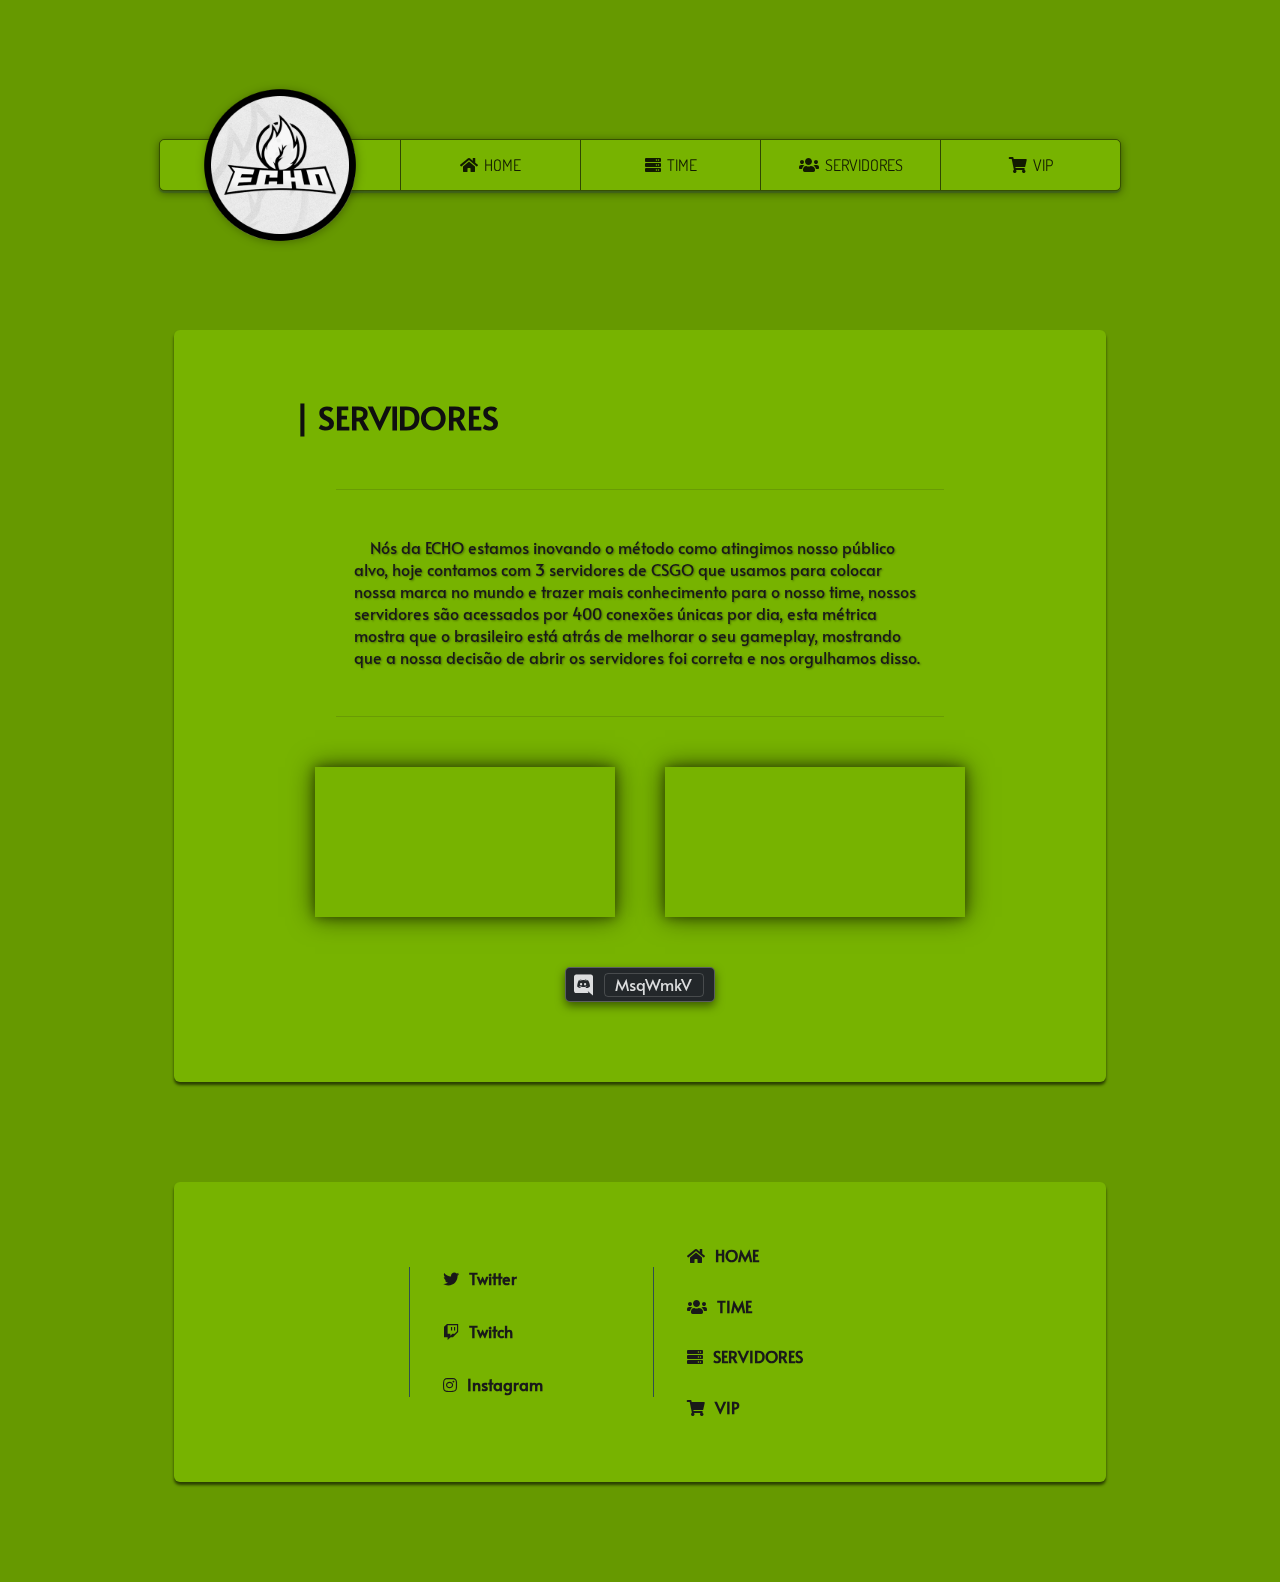
==== commit f97f4e1e: "fix: Finalização responsivo mobile" ====
--- a/servidores.html
+++ b/servidores.html
@@ -16,6 +16,7 @@
 	<meta name="description" content="Site da organização ECHO eSports, a ECHO conta com uma lineup de CS:GO e servidores do mesmo voltado para o treino individual" />
 	<meta name="google" content="nopagereadaloud"/>
 	<meta http-equiv="Content-Type" content="text/html; charset=utf-8" />
+	<meta name="viewport" content="width=device-width, initial-scale=1.0">
 	<script src="js/jquery-3.6.0.min.js"></script>
 	<script src="js/temaecho.js"></script>
 
@@ -23,29 +24,54 @@
 <body>
 	<div class="container">
 		<div class="row menutop">
-			<div class="col-3 menu m-cornerleft">
-					<img src="LogoBD.png" width="190px" style="margin-top: -95px;margin-left: 50%;overflow: visible;transform: translate(-50%,25px);" class="shadowed">
+
+			<div class="col-3 menu menu2 m-cornerleft">
+				<img src="LogoBD.png" class="logo-main shadowed">
 			</div>
+
 			<div class="col-9 menu m-cornerright">
-				<div class="alinhamento col-12" style="float: none;height: 100%;display: inline-block;">
-					<table class="col-12 alinhamento altura100pc" style="display: grid;">
-						<tr class="col-12 altura50px alinhamento">
-							<td class="divisor_menu col-3 glow altura50px alinhamento">
-								<a href="/index.html" class="link-menu"><span class="span_menu"><i class="fas fa-home" style="transform: translateY(-1px);"></i>   HOME</span></a>
-							</td>
-							<td class="divisor_menu col-3 glow altura50px alinhamento">
-								<a href="/time.html" class="link-menu"><span class="span_menu"><i class="fas fa-server" style="transform: translateY(-0.5px);"></i>   TIME</span></a>
-							</td>
-							<td class="divisor_menu col-3 glow altura50px alinhamento">
-								<a href="/servidores.html" class="link-menu"><span class="span_menu"><i class="fas fa-users" style="transform: translateY(-1px)"></i>   SERVIDORES</span></a>
-							</td>
-							<td class="divisor_menu col-3 glow2 altura50px alinhamento" id="ultimo-botao-menu">
-								<a href="/vip.html" class="link-menu"><span class="span_menu"><i class="fas fa-shopping-cart" style="transform: translateY(-1px)"></i>   VIP</span></a>
-							</td>
-						</tr>
-					</table>
-				</div>
+				<ul>
+
+
+					<li>
+						<a href="./index.html" class="link-menu glow">
+							<span class="span_menu">
+								<i class="fas fa-home">
+								</i>
+								HOME
+							</span>
+						</a>
+					</li>
+
+					<li>
+						<a href="./time.html" class="link-menu glow">
+							<span class="span_menu">
+								<i class="fas fa-server"></i> TIME
+							</span>
+						</a>
+					</li>
+
+					<li>
+						<a href="./servidores.html" class="link-menu glow">
+							<span class="span_menu">
+								<i class="fas fa-users"></i>
+								SERVIDORES
+							</span>
+						</a>
+					</li>
+
+					<li>
+						<a href="./vip.html" class="link-menu glow2">
+							<span class="span_menu">
+								<i class="fas fa-shopping-cart"></i>   VIP
+							</span>
+						</a>
+					</li>
+
+
+				</ul>
 			</div>
+
 		</div>
 
 		<!-- 🔽CORPO🔽 -->
@@ -73,12 +99,6 @@
 					<script
 						type="application/javascript">window.addEventListener('message', function (e) { if (e.data.uid && e.data.type === 'sizeUpdate') { var i = document.querySelector('iframe[name="' + e.data.uid + '"]'); i.style.width = e.data.payload.width; i.style.height = e.data.payload.height; } });</script>
 					<iframe class="iframe-serv"
-						src="https://cdn.battlemetrics.com/b/standardVertical/10586586.html?foreground=%23144949&linkColor=%2313462c&lines=%031e11&background=%23669900&chart=players%3A24H&chartColor=%23144949&showPlayers=&maxPlayersHeight=400"
-						frameborder=0 style="border:0" name="spbfr"></iframe>
-
-					<script
-						type="application/javascript">window.addEventListener('message', function (e) { if (e.data.uid && e.data.type === 'sizeUpdate') { var i = document.querySelector('iframe[name="' + e.data.uid + '"]'); i.style.width = e.data.payload.width; i.style.height = e.data.payload.height; } });</script>
-					<iframe class="iframe-serv"
 						src="https://cdn.battlemetrics.com/b/standardVertical/9498267.html?foreground=%23144949&linkColor=%2313462c&lines=%031e11&background=%23669900&chart=players%3A24H&chartColor=%23144949&showPlayers=&maxPlayersHeight=400"
 						frameborder=0 style="border:0" name="vivbc"></iframe>
 				</div>
@@ -98,7 +118,7 @@
 
 		<div class="foot_div">			<!-- 🔽 FOOTER CONTENT BOX 🔽 -->
 
-			<div class="conteudo_ft" style="width: 220px;"><img src="imagens/logobackground.svg" alt="" class="imagem_footer"></div>
+			<div class="conteudo_ft div-img-footer" style="width: 220px;"><img src="imagens/logobackground.svg" alt="" class="imagem_footer"></div>
 
 			<div class="divider_ft" id="divider1"></div>
 
@@ -121,6 +141,8 @@
 				</ul>
 			</div>
 
+			<div class="divider_ft" id="divider3"></div>
+
 			<div id="ecodiagnosticadiv"> <!-- PATROCINIO -->
 				<a href="https://ecodiagnostica.com.br/" target="_blank"><img src="imagens/logoeco.png" alt="" id="ecodiagnostica" class="imagem_footer"></a>
 			</div>
--- a/css/estilo.css
+++ b/css/estilo.css
@@ -108,14 +108,51 @@
   /*border: 1px solid red;*/
 }
 .menutop{
-	margin-top: 100px;
+	height: max-content;
+	margin-top: 140px;
+	height: 50px;
 	/* top:100px; */
 	position:relative;
-	margin-bottom: 120px;
-}
+	margin-bottom: 140px;
+}
+.menutop:after{
+	margin: -1px;
+	box-sizing: content-box;
+	content: "";
+	position: absolute;
+	top: 0;
+	right: 0;
+	bottom: 0;
+	left: 0;
+	height: 50px;
+	width: 100%;
+	border: 1px solid #0f16008c;
+	box-shadow: 0px 2px 1px #2944445f, 0px 2px 10px rgba(0,0,0,0.45);
+	z-index: -1;
+	border-radius: 5px;
+}
+
 .shadowmenu{
 	box-shadow: 0px 2px 3px rgba(0,0,0,0.3);
 }
+
+.menu2{
+	align-items: center;
+	justify-items: center;
+	align-content: center;
+	justify-content: center;
+}
+.logo-main{
+	position: relative;
+	left: 0;
+	width: 65%;
+	overflow: visible;
+	/* transform: translateZ(0); */
+	/* -webkit-backface-visibility: hidden; */
+	/* -ms-transform: translateZ(0); */
+	/* -webkit-transform: translateZ(0); */
+}
+
 .m-cornerleft{
 	border-top-left-radius: 5px;
 	border-bottom-left-radius: 5px;
@@ -125,38 +162,72 @@
 	border-bottom-right-radius: 5px;
 }
 .menu{
+	position: relative;
 	background-color: #77b300;
 	height: 50px;
-	top: 100px;
+	/* top: 100px; */
 	font-family: 'Dosis', sans-serif;
-}
-.menu:after{
-  content: "";
-  position: absolute;
-  top: 0;
-  right: 0;
-  bottom: 0;
-  left: 0;
-  height: 50px;
-  box-shadow: 0px 2px 2px rgba(0,0,0,0.3);
-  z-index: -2;
-  border-radius: 5px;
-  }
+	display: flex;
+	flex-flow: row nowrap;
+}
+.menu ul,.menu li{
+	margin: 0;
+	padding: 0;
+	list-style: none;
+}
+.menu ul{
+	width: 100%;
+	display: flex;
+	flex-flow: row nowrap;
+}
+.menu li{
+width: 25%;
+border-left: 1px solid #0000009a;
+}
+.link-menu{
+	position: relative;
+	width: 100%;
+	height: 100%;
+	display: flex;
+	text-decoration: none;
+	align-content: center;
+	justify-content: center;
+	align-items: center;
+	margin: 0;
+	padding: 0;
+	color: inherit;
+}
+.span_menu{
+	position: relative;
+	display: inline-flex;
+	align-items: center;
+	justify-items: center;
+	align-content: center;
+	justify-content: center;
+	/* white-space: pre-wrap; */
+	color: inherit;
+}
+.span_menu i{
+	--PaddingFa: 6px;
+	padding-left: 0;
+	padding-right: var(--PaddingFa);
+}
+
 .divisor_menu{
 	border-left: 1px solid darkslategray;
 	position: relative;
 }
-td.glow{
+a.glow{
 	transition: all 25ms linear;
 	position: relative;
 	z-index: 2;
 	color: rgba(0, 0, 0, 0.85);
 }
-td.glow:hover{
+a.glow:hover{
 	text-shadow: 1px 1px 2px rgba(0,0,0,0.35);
 	color: rgb(20, 73, 73);
 }
-td.glow:after{
+a.glow:after{
 	content: "";
 	top: 0;
 	bottom: 0;
@@ -168,28 +239,28 @@
 	z-index: -1;
 	/* box-shadow: 0px 50px 0px 0px transparent inset; */
 }
-td.glow:hover:after{
+a.glow:hover:after{
 	border-bottom: 44px solid #EBF2FA;
 	/* box-shadow: 0px 7px 0px 0px #89c400 inset; */
 }
-td.glow2{
+a.glow2{
 	transition: all 25ms linear;
 	position: relative;
 	z-index: 2;
 	color: rgba(0, 0, 0, 0.85);
 }
-td.glow2:hover{
+a.glow2:hover{
 	/* color: rgb(50, 50, 50); */
 	text-shadow: 1px 1px 2px rgba(0,0,0,0.35);
 	color: rgb(20, 73, 73);
 }
-td.glow2:hover:after{
+a.glow2:hover:after{
 	/* background-color: ghostwhite; */
 	/* border-bottom: 42px solidr gb(137, 196, 0); */
 	border-bottom: 44px solid #EBF2FA;
 	border-radius: 0px 5px 5px 0px;
 }
-td.glow2:after{
+a.glow2:after{
 	position: absolute;
 	z-index: -1;
 	content: "";
@@ -214,27 +285,12 @@
 	align-content: stretch;
 	align-items: stretch;
 }
-.span_menu{
-	position: relative;
-	transform:translateY(50%);
-	display: inline-table;
-	white-space: pre-wrap;
-	color: inherit;
-}
+
 /* .span_menu:hover{
 	color:whitesmoke;
 
 } */
 
-.link-menu{
-	display: block;
-	text-decoration: none;
-	top: 0;
-	left: 0;
-	margin: auto;
-	height: 100%;
-	color: inherit;
-}
 
 .content{
 	position: relative;
@@ -277,6 +333,9 @@
 .push{
 	height: 400px;
 }
+
+/* 🔽 INICIO REGRAS FOOT 🔽 */
+
 .foot_footer{
 	display: block;
 	position: relative;
@@ -323,6 +382,9 @@
 	margin-left: 8%;
 	margin-right: 2%;
 }
+#divider3{
+	display: none;
+}
 
 .conteudo_ft{
 	min-width: 160px;
@@ -332,7 +394,7 @@
 	align-items: center;
 	justify-content: center;
 }
-.conteudo_ft ul,li{
+.conteudo_ft ul,.conteudo_ft li{
 	width: 100%;
 	display: flex;
 	list-style: none;
@@ -354,7 +416,7 @@
 	text-decoration: none;
 	color: rgb(25, 25, 25);
 	margin: 2px 0px 2px 0px;
-	padding: 8px 1.25em 10px 1.25em;
+	padding: 8px 1em 10px 1em;
 	padding-bottom: 10px;
 	box-shadow: 1px 1px 2px rgba(0,0,0,0);
 	transition: 0.20s cubic-bezier(.7,0,.3,1);
@@ -363,19 +425,24 @@
 	color: steelblue;
 }
 .twitch:hover{
-	color: darkorchid;
+	color: rgb(94, 0, 141);
 }
 .instagram:hover{
 	color: #f56040 ;
 }
 .conteudo_ft a:hover{
-	box-shadow: 1px 1px 2px rgba(0,0,0,0.6);
+	box-shadow: 2px 2px 6px rgba(0,0,0,0.35);
+	text-shadow: 1px 1px 1px rgba(0,0,0,0.35);
 	border-radius: 100vh;
 	background-color: whitesmoke;
 }
 .conteudo_ft i{
 	padding-right: 10px;
 	padding-top: 4px;
+}
+#hover-footer-color>li>a:hover{
+	color: rgb(20, 73, 73);
+	text-shadow: 1px 1px 1px rgba(0,0,0,0.35);
 }
 #ecodiagnosticadiv{
 		margin-left: 50px;
@@ -404,6 +471,8 @@
 	opacity: 80%;
 }
 
+/* 🔽 FIM REGRAS FOOT 🔽 */
+
 .conteudo-corpo{
 	display: flex;
 	flex-flow: column nowrap;
@@ -429,6 +498,7 @@
 	border-bottom: 1px solid rgba(30,30,30,0.15);
 }
 .titulo h1{
+	font-size: 2rem;
 	padding: 0;
 	padding-left: 0;
 	margin: 0;
@@ -471,12 +541,6 @@
 	align-self: center;
 	border-radius: 1px;
 }
-
-#hover-footer-color>li>a:hover{
-	color: rgb(20, 73, 73);
-	text-shadow: 0px 0px 1px rgba(105, 105, 105, 0.4);
-}
-
 .header-time{
 	--PlayerTransTime: 500ms;
 	transition: all var(--PlayerTransTime);
@@ -498,31 +562,35 @@
 }
 
 .header-time-a{
-	margin-left: -30px;  /* MARGEM DE TRANSPOSICAO DAS IMAGENS */
+	margin-left: -70px;  /* MARGEM DE TRANSPOSICAO DAS IMAGENS */
 	position: relative;
 }
 .marginleft-0px{
 	margin-left: 0px;
 }
 .player-name{
-	padding: 0 0 30px 0 !important;
-	margin-top: 30px !important;
-	position: relative;
-	top: 0px;
+	padding: 0px 0px 0px 0px !important;
+	margin-bottom: 10px !important;
+	position: relative;
+	top: 4px;
 	text-align: center;
 	transition: all var(--PlayerTransTime);
 	text-indent: 0px !important;
-	--Font-size-playername: 1.75em;
+	--Font-size-playername: 1.25em;
 	font-size: var(--Font-size-playername);
 	-webkit-text-stroke: 0px transparent;
+}
+.header-time p,a{
+	box-sizing: content-box;
 }
 .header-time-a:hover .player-name {
 	transition: all var(--PlayerTransTime);
 	font-size: calc(var(--Font-size-playername) + 0.15em);
 	color: rgb(20, 73, 73);
-	text-shadow: 1px 1px 1px turquoise, 0px 0px 10px rgba(0,0,0,0.6);
+	text-shadow: 1px 1px 1px rgba(64, 224, 208, 0.508), 0px 0px 10px rgba(0,0,0,0.6);
 	-webkit-font-smoothing: subpixel-antialiased;
 	font-smooth: subpixel-antialiased;
+	top: 0px;
 }
 .header-time-a:hover img {
 	transition: all var(--PlayerTransTime) !important;
@@ -535,11 +603,11 @@
 	transition: all var(--PlayerTransTime);
 	position: relative;
 	height: auto;
-	max-height: 460px;
+	max-height: 400px;
 	max-width: 100%;
 	vertical-align: middle;
 	top: 10px;
-	left: 0;
+	/* left: 0; */
 }
 #kncerato-a{
 	z-index: 1;
@@ -562,13 +630,13 @@
 
 .fotos{
 	transition: all var(--PlayerTransTime);
-	width: 100%;
+	/* width: 100%; */
 }
 .borda-players{
 	/* background-color: rgba(50,50,50,0.25); */
 	display: flex;
 	flex-flow: column nowrap;
-	align-self: center;
+	align-self: flex-start;
 	border-top: 2px solid rgba(41, 68, 68, 0.8);
 	width: 90%;
 	height: max-content;
@@ -593,8 +661,9 @@
 	display: flex;
 	justify-content: flex-start;
 	margin-bottom: 75px;
-	margin-left: 4%;
-
+	width: 100%;
+	align-self: center;
+	align-items: center;
 }
 .div-foto-player{
 	display: flex;
@@ -604,26 +673,23 @@
 	background: rgb(51,83,48);
 	background: linear-gradient(180deg, rgba(51,83,48,1) 0%, rgba(41,68,64,1) 100%);
 	border-radius: 9999px;
-	width: 300px;
-	height: 300px;
 	border: 4px solid rgba(41, 68, 68, 1);
 	overflow: hidden;
-	/* margin-left: 8%; */
+	margin-left: 5vw;
+	width: 16vw;
+	height: 16vw;
+	flex-shrink: 0;
 }
 .foto-player{
 	position: relative;
-	left: 3px;
 	bottom: -10px;
-	max-height: calc(340px - (20px * 2));
-	max-width: calc(340px - (20px * 2));
-	padding: 10px;
-	height: 150%;
-	/* width: inherit; */
+	width: auto;
+	height: 100%;
 }
 .card-labels{
 	position: relative;
 	font-size: 1.5em;
-	margin-left: 8%;
+	padding-left: 6vw;
 	/* align-self: center; */
 	align-content: stretch;
 	justify-content: center;
@@ -642,9 +708,9 @@
 	box-shadow: 0px 0px 15px rgba(0,0,0,0.4);
 	/* padding: 0px 15px 4px 15px; */
 }
-.card-player *{
+/* .card-player *{
 	transition: all 300ms ease-in;
-}
+} */
 .label-span-1 > span:first-child {
 	color: rgb(20, 73, 73);
 	text-shadow: 0px 1px 2px rgba(0,0,0,0.5);
@@ -664,10 +730,11 @@
 	vertical-align: middle;
 	position: relative;
 	color: rgba(41, 68, 68, 1);
-	height: 18px;
-	width: 18px;
+	height: 1.2rem;
+	width: 1.2rem;
 	margin-left: 6px;
 	margin-right: 6px;
+	top: 1px;
 }
 .label-span-1 a:after{
 	transition: all 100ms ease-in;
@@ -685,7 +752,7 @@
 	color: rgb(3, 33, 5);
 }
 .label-span-1 a:hover:after{
-	margin: -8px;
+	margin: -0.5rem;
 	color: rgb(3, 33, 5);
 }
 .label-span-1 i{
@@ -775,3 +842,244 @@
 	height: 66vh;
 	width: 40vw;
 }
+.iframe-twitch{
+	height: 450px;
+	width: 70%;
+	border-radius: 10px;
+	border-style: none;
+	position: relative;
+	margin: 60px;
+	margin-left: auto;
+	margin-right: auto;
+}
+
+@media only screen and (max-width: 1000px) and (-webkit-min-device-pixel-ratio: 1){
+	:root{
+		font-size: 50%;
+	}
+	body{
+		font-size: 150%;
+	}
+	.container{
+		position: relative;
+		margin-left: 2%;
+		margin-right: 2%;
+	}
+	.menutop{
+		width: 98%;
+		left: 1%;
+		margin: 50px 0px 50px 0px;
+		height: calc(50px * 4);
+	}
+	.menu2{
+		display: none;
+	}
+	.menu{
+		flex-flow: column wrap;
+		width: 100%;
+		border-radius: 5px;
+		font-size: 1.6rem;
+		height: calc(50px * 4);
+		border: 1px solid rgba(0,0,0,0.3);
+		box-shadow: 0px 3px 3px rgba(0,0,0,0.3);
+	}
+	.menu ul{
+		flex-flow: column nowrap;
+		flex: 1 1 100%;
+		height: calc(50px * 4);
+	}
+	.menu li{
+		flex: 1 1 100%;
+		width: auto;
+		height: 50px;
+		border:none;
+		border-bottom: 1px solid rgba(41, 68, 68, 0.3);
+	}
+	.menu li:last-child{
+		border: none;
+	}
+	.menutop::after{
+		display: none;
+	}
+	#botao-4.glow2:hover:after{
+		border-radius: 0px 0px 5px 5px;
+	}
+	.conteudo-corpo{
+		padding: 1em 1em 2em 1em;
+	}
+	.push{
+		height: 350px;
+	}
+	.foot_footer{
+		margin-left: 2%;
+		margin-right: 2%;
+		height: max-content;
+		margin-bottom: 100px !important;
+	}
+	.foot_div{
+		padding: 15px;
+		flex-flow: column nowrap;
+		align-items: center;
+	}
+	.conteudo_ft{
+		width: 100%;
+		justify-self: center;
+		align-items: center;
+
+	}
+	.conteudo_ft:first-child{
+		margin-bottom: 25px;
+	}
+	.conteudo_ft a{
+		position: relative;
+		left: 35%;
+	}
+	.conteudo_ft{
+		font-size: 1.6rem;
+	}
+	.divider_ft{
+		border-left: none;
+		border-bottom: 1px solid darkslategray;
+	}
+	#divider1{
+		margin: 0;
+		margin: 2% 10% 2% 10%;
+		width: 10%;
+	}
+	#divider2{
+		margin: 0;
+		margin: 2% 10% 2% 10%;
+		width: 10%;
+	}
+	#divider3{
+		display: block;
+		margin: 0;
+		margin: 2% 10% 2% 10%;
+		width: 10%;
+	}
+	.imagem_footer{
+		/* transform: scale(0.8); */
+	}
+	.div-img-footer{
+		transform: scale(0.75);
+		margin-bottom: 0 !important;
+	}
+	#ecodiagnosticadiv{
+		margin-top: 20px;
+		width: 100%;
+		align-items: center;
+	}
+	#ecodiagnosticadiv a{
+		width: 55%;
+	}
+	::-webkit-scrollbar {
+		position: initial;
+		scroll-behavior: initial;
+		width: initial;
+	}
+	/* Track */
+	::-webkit-scrollbar-track {
+		border-radius: initial;
+	}
+	::-webkit-scrollbar-track:hover {
+		border-radius:initial;
+		background-color: initial;
+	}
+	/* Handle */
+	::-webkit-scrollbar-thumb {
+		background-color: initial;
+		border: initial;
+		border-radius: initial;
+	}
+	::-webkit-scrollbar-thumb:hover{
+		background-color: initial;
+	}
+	html, body{
+		scrollbar-color: initial;
+		scrollbar-width: initial;
+	}
+
+	/* /////////////////////// */
+	/* ////// time.html ////// */
+	/* /////////////////////// */
+
+	.header-time{
+		display: none;
+	}
+	.borda-players{
+		border: none;
+	}
+	.div-foto-player{
+		margin-left: 0;
+	}
+	.card-labels{
+		font-size: 1rem;
+	}
+	.div-foto-player{
+		width: 35vw;
+		height: 35vw;
+	}
+	.last-social-label{
+		padding-right: 10px;
+	}
+	.label-span-1 span a{
+		height: 0.5em;
+		width: 0.5em;
+		align-self: center;
+		justify-self: center;
+		margin-left: 8px;
+		margin-right: 8px;
+		top: 0;
+	}
+	.label-span-1 a:hover::after{
+		margin: -0.42rem;
+	}
+	.span-label-socials{
+		display: flex;
+	}
+	.span-label-socials i{
+		font-size: 1.2em;
+	}
+
+	/* ////////////////////////////////// */
+	/* //////////// vip.html //////////// */
+	/* ////////////////////////////////// */
+
+	.div-vipform{
+		margin-left: 0;
+		margin-right: 0;
+	}
+	.div-vipform iframe{
+		width: 100vw;
+	}
+	.discord-server{
+		font-size: 2rem;
+	}
+
+	/* ///////////////////////////////// */
+	/* //////// servidores.html //////// */
+	/* ///////////////////////////////// */
+	.lista-servers{
+		flex-flow: column nowrap;
+		align-items: center;
+	}
+	.iframe-serv{
+		margin: 15px auto !important;
+	}
+
+	/* ////////////////////////////////// */
+	/* /////////// index.html /////////// */
+	/* ////////////////////////////////// */
+
+	h1{
+		font-size: 3rem !important;
+	}
+	p{
+		font-size: 1.5rem;
+		padding: 1em 0em !important;
+	}
+	#logolineup{
+		margin: 0;
+		width: 100%;
+	}
+}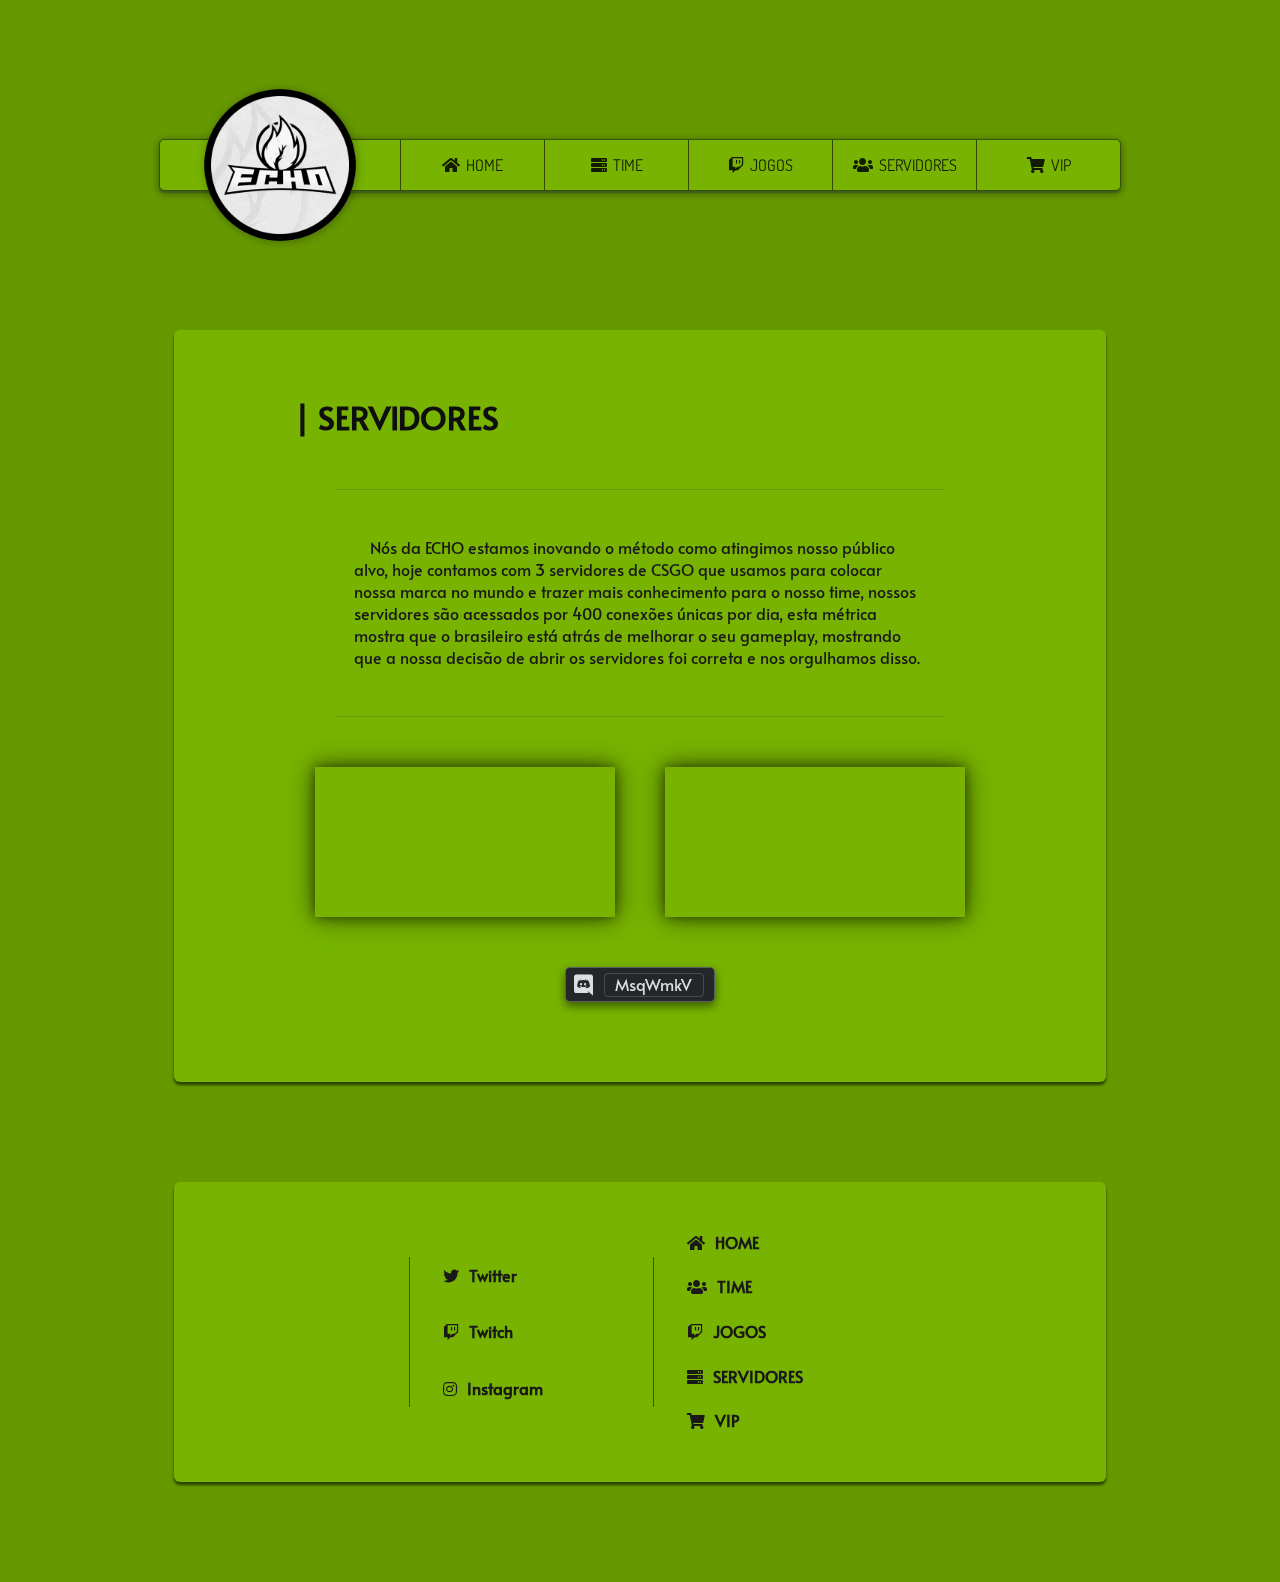
==== commit 8a07fb66: "feat: Add página de jogo ao vivo" ====
--- a/servidores.html
+++ b/servidores.html
@@ -26,7 +26,7 @@
 		<div class="row menutop">
 
 			<div class="col-3 menu menu2 m-cornerleft">
-				<img src="LogoBD.png" class="logo-main shadowed">
+					<img src="LogoBD.png" class="logo-main shadowed">
 			</div>
 
 			<div class="col-9 menu m-cornerright">
@@ -52,6 +52,14 @@
 					</li>
 
 					<li>
+						<a href="./twitch.html" class="link-menu glow">
+							<span class="span_menu">
+								<i class="fab fa-twitch"></i>JOGOS
+							</span>
+						</a>
+					</li>
+
+					<li>
 						<a href="./servidores.html" class="link-menu glow">
 							<span class="span_menu">
 								<i class="fas fa-users"></i>
@@ -63,7 +71,7 @@
 					<li>
 						<a href="./vip.html" class="link-menu glow2">
 							<span class="span_menu">
-								<i class="fas fa-shopping-cart"></i>   VIP
+								<i class="fas fa-shopping-cart"></i>VIP
 							</span>
 						</a>
 					</li>
@@ -136,6 +144,7 @@
 				<ul id="hover-footer-color" style="height: 80%;">
 					<li><a href="/index.html"><i class="fas fa-home"></i>HOME</a></li>
 					<li><a href="/time.html"><i class="fas fa-users"></i>TIME</a></li>
+					<li><a href="/twitch.html"><i class="fab fa-twitch"></i>JOGOS</a></li>
 					<li><a href="/servidores.html"><i class="fas fa-server"></i>SERVIDORES</a></li>
 					<li><a href="/vip.html"><i class="fas fa-shopping-cart"></i>VIP</a></li>
 				</ul>
--- a/css/estilo.css
+++ b/css/estilo.css
@@ -353,7 +353,7 @@
 	height: 100%;
 	border-radius: 6px;
 	box-shadow: 0px 3px 3px rgba(0,0,0,0.6);
-	padding: 20px 50px 20px 50px;
+	padding: 10px 50px;
 	display: flex;
 	justify-content: space-between;
 }
@@ -489,7 +489,7 @@
 	text-indent: 1em;
 	padding: 2px 120px 2px 120px;
 	color: rgb(25, 25, 25);
-	text-shadow: 1px 1px 2px rgba(0,0,0,.35);
+	/* text-shadow: 1px 1px 2px rgba(0,0,0,.35); */ /* indeciso entre usar text shadow ou não */
 }
 .titulo{
 	align-self: center;
@@ -791,9 +791,9 @@
 	height: 35px;
 	background-color: #23272a;
 	border-radius: 5px;
-	user-select: all;
 	border: 1px solid rgba(220, 221, 222, 0.3);
 	box-shadow: 0px 4px 10px rgba(0, 0, 0, 0.5);
+	user-select: all;
 }
 .discord-server i{
 	margin-left: 8px;
@@ -802,6 +802,7 @@
 	justify-content: center;
 	display: flex;
 	color: var(--CorDiscordFaded);
+	pointer-events: none;
 	transition: color 100ms ease;
 }
 .discord-server:hover i{
@@ -843,8 +844,8 @@
 	width: 40vw;
 }
 .iframe-twitch{
-	height: 450px;
-	width: 70%;
+	height: calc(60vw * 0.5625);
+	width: 60vw;
 	border-radius: 10px;
 	border-style: none;
 	position: relative;
@@ -957,9 +958,6 @@
 		margin: 2% 10% 2% 10%;
 		width: 10%;
 	}
-	.imagem_footer{
-		/* transform: scale(0.8); */
-	}
 	.div-img-footer{
 		transform: scale(0.75);
 		margin-bottom: 0 !important;
@@ -1082,4 +1080,13 @@
 		margin: 0;
 		width: 100%;
 	}
+
+	/* ///////////////////////////////// */
+	/* ////////// twitch.html ////////// */
+	/* ///////////////////////////////// */
+
+	.iframe-twitch{
+		height: calc(80vw * 0.5625);
+		width: 80vw;
+	}
 }